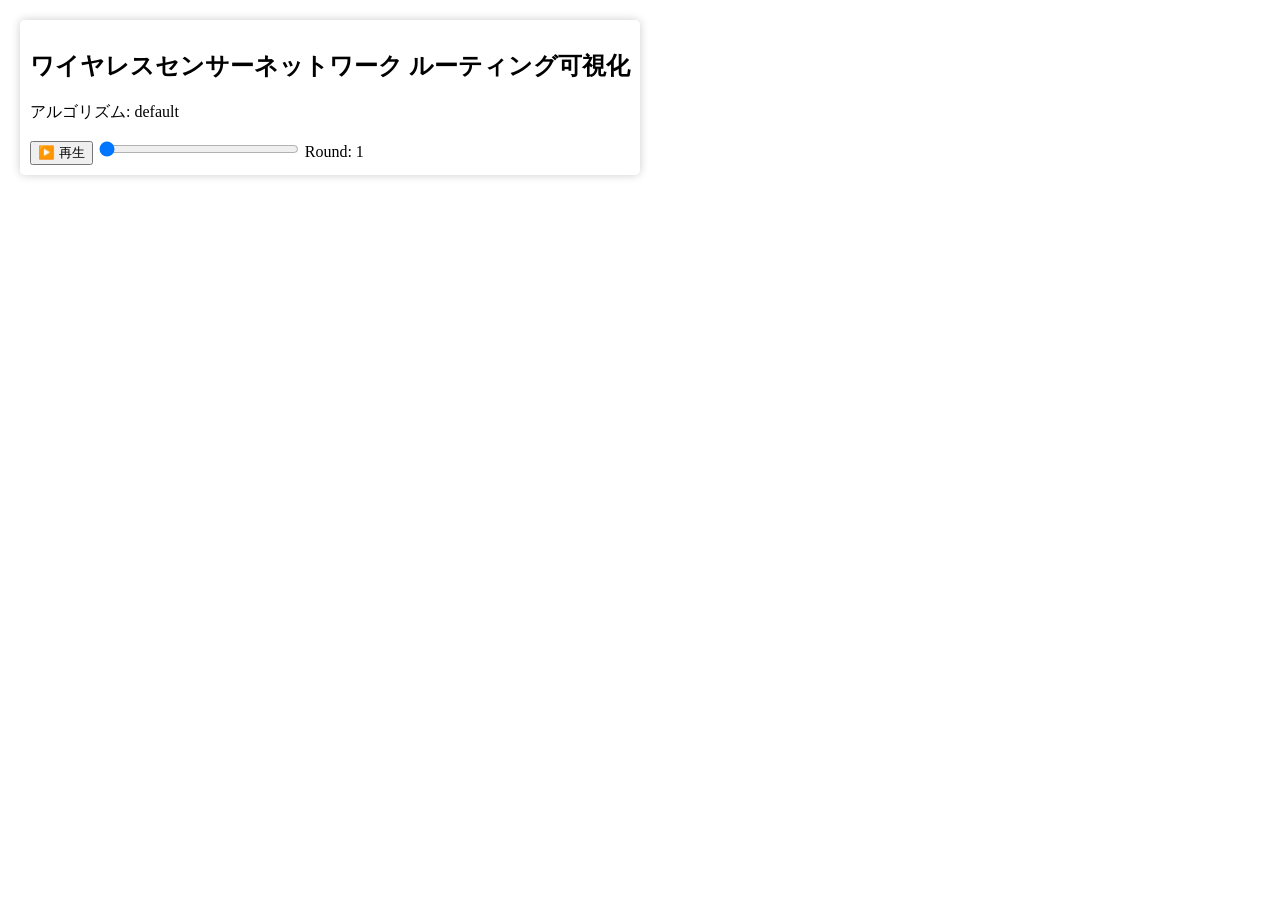
==== index.html @ 0ff4ccf8 "ソースファイルを分割" ====
<!DOCTYPE html>
<html lang="ja">

<head>
  <meta charset="UTF-8" />
  <title>WSN Routing Viewer</title>
  <script src="https://d3js.org/d3.v7.min.js"></script>
  <link rel="stylesheet" href="css/styles.css" />
</head>

<body>
  <div class="control-panel">
    <h2>ワイヤレスセンサーネットワーク ルーティング可視化</h2>
    <p>アルゴリズム: <span id="algorithm-name">default</span></p>
    <div>
      <button id="play">▶️ 再生</button>
      <input type="range" id="round-slider" min="1" max="0" value="1" style="width: 200px;">
      <span id="round-info">Round: 1</span>
    </div>
  </div>
  <svg></svg>

  <script src="js/app.js"></script>
</body>

</html>
---- css/styles.css ----
body {
	margin: 0;
	padding: 0;
	overflow: hidden;
}

svg {
	position: fixed;
	top: 0;
	left: 0;
	width: 100vw;
	height: 100vh;
	border: none;
}

.control-panel {
	position: fixed;
	top: 20px;
	left: 20px;
	background: rgba(255, 255, 255, 0.8);
	padding: 10px;
	border-radius: 5px;
	box-shadow: 0 0 10px rgba(0, 0, 0, 0.2);
	z-index: 1000;
}

.node {
	fill: steelblue;
}

.link {
	stroke: #999;
	stroke-width: 2px;
}

.arrow {
	fill: #999;
}

.zoom-area {
	cursor: move;
}
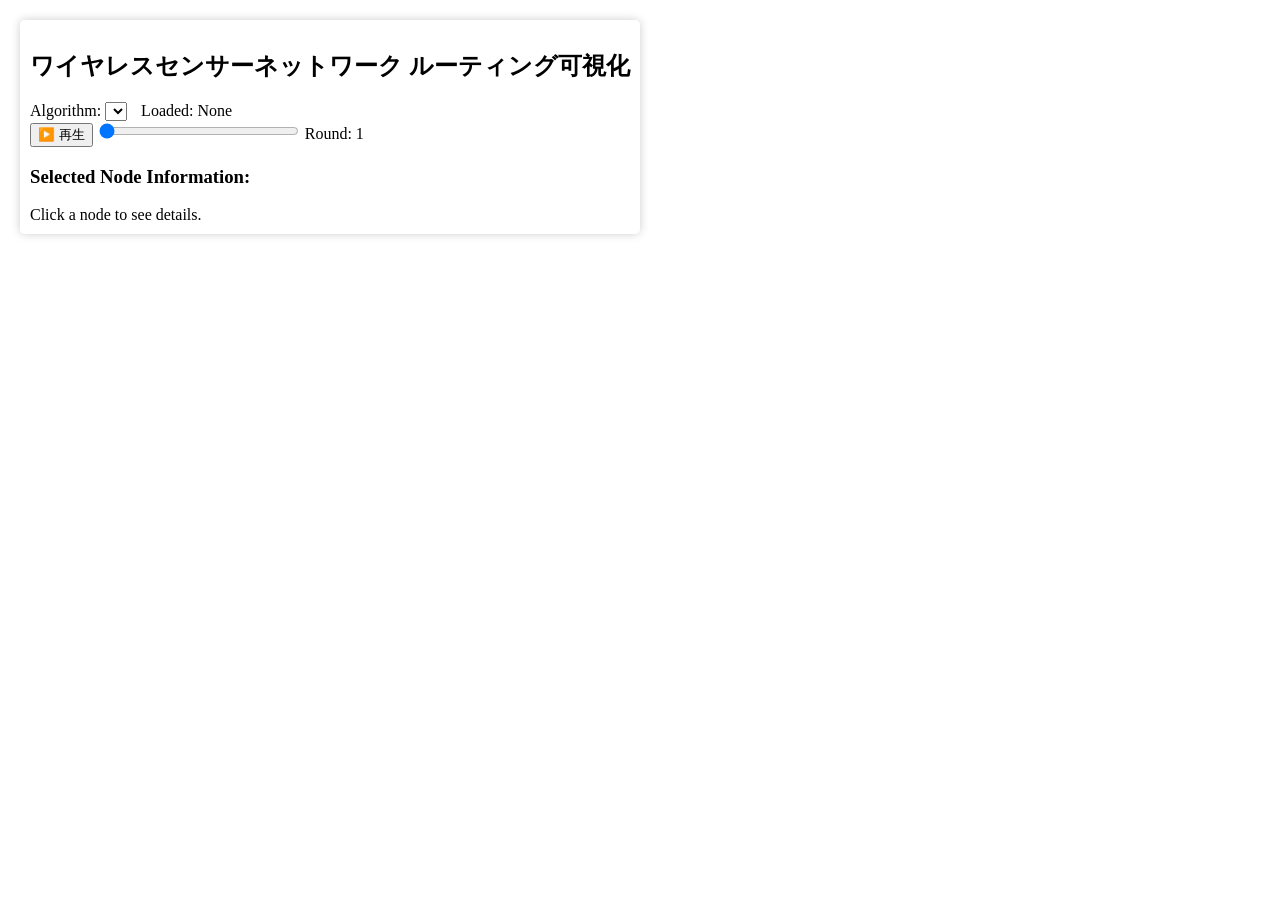
==== commit 8d166f8a: "feat: Implement initial WSN viewer enhancements This commit introduces several improvements and new " ====
--- a/index.html
+++ b/index.html
@@ -11,13 +11,22 @@
 <body>
   <div class="control-panel">
     <h2>ワイヤレスセンサーネットワーク ルーティング可視化</h2>
-    <p>アルゴリズム: <span id="algorithm-name">default</span></p>
+    <div>
+      <label for="algorithm-select">Algorithm:</label>
+      <select id="algorithm-select"></select>
+      <span id="current-algo-status" style="margin-left:10px;">Loaded: <span id="algorithm-name">None</span></span>
+    </div>
     <div>
       <button id="play">▶️ 再生</button>
       <input type="range" id="round-slider" min="1" max="0" value="1" style="width: 200px;">
       <span id="round-info">Round: 1</span>
     </div>
+    <div id="node-info-panel">
+      <h3>Selected Node Information:</h3>
+      <div id="node-info-content">Click a node to see details.</div>
+    </div>
   </div>
+  <div id="error-message" style="color: red; text-align: center;"></div>
   <svg></svg>
 
   <script src="js/app.js"></script>
